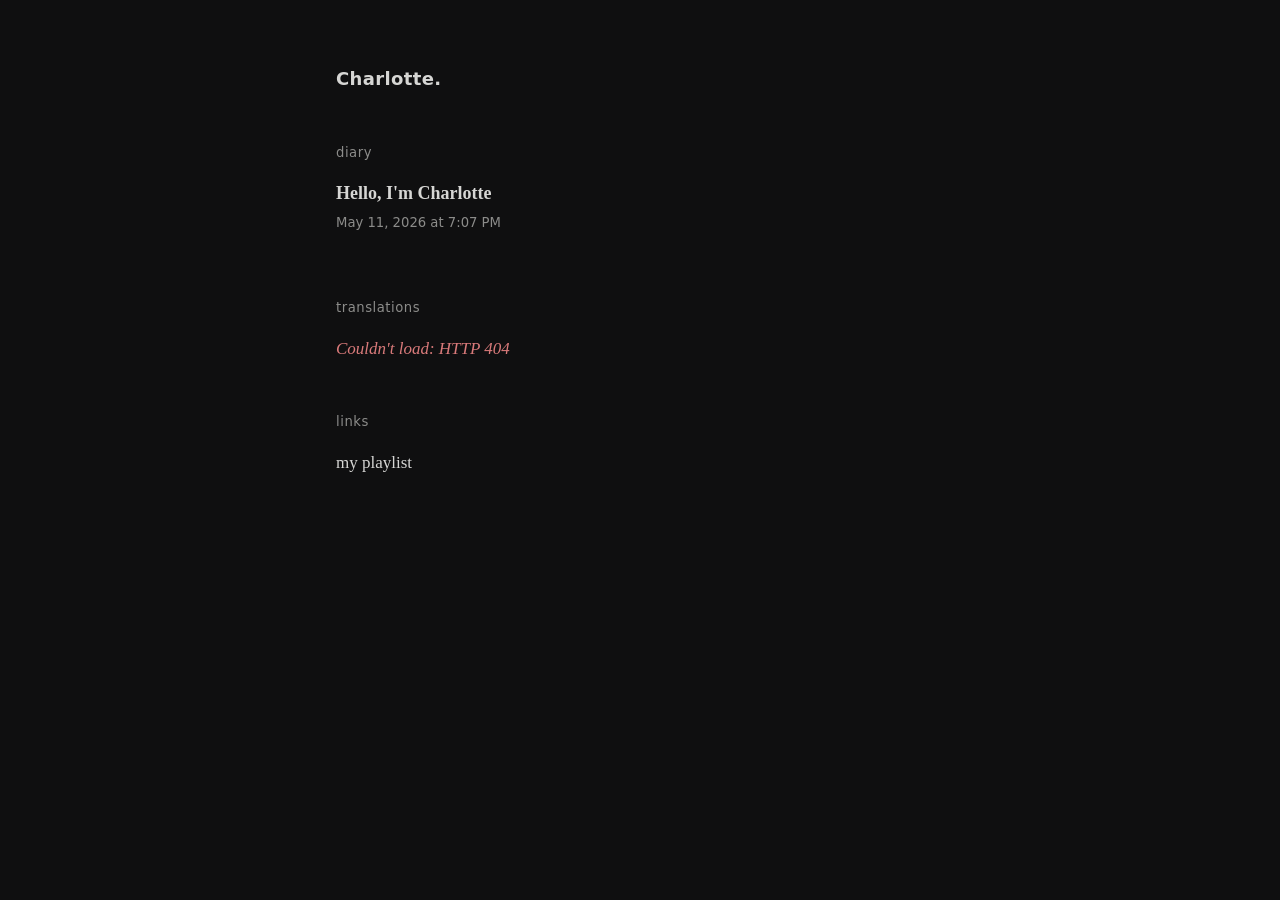
==== index.html @ 75e1d99a "Bring back a Links section on the home page Static <ul> under a "links" section title — same .post-s" ====
<!doctype html>
<html lang="en">
<head>
  <meta charset="utf-8">
  <meta name="viewport" content="width=device-width,initial-scale=1">
  <meta name="color-scheme" content="dark">
  <title>Charlotte</title>
  <link rel="stylesheet" href="style.css">
</head>
<body>
  <header class="site-header">
    <h1 class="site-title"><a href="./">Charlotte.</a></h1>
  </header>

  <main>
    <section>
      <h2 class="section-title">diary</h2>
      <ul id="post-list" class="post-list" aria-busy="true">
        <li class="loading">Loading…</li>
      </ul>
    </section>

    <section>
      <h2 class="section-title">translations</h2>
      <ul id="translation-list" class="post-list" aria-busy="true">
        <li class="loading">Loading…</li>
      </ul>
    </section>

    <section>
      <h2 class="section-title">links</h2>
      <ul class="post-list">
        <li class="post-summary">
          <a href="https://open.spotify.com/playlist/2ODZHgIKo9rf26FdrrIhIh" target="_blank" rel="noopener">my playlist</a>
        </li>
      </ul>
    </section>
  </main>

  <script src="app.js"></script>
</body>
</html>
---- style.css ----
:root {
  --bg: #0f0f10;
  --bg-elev: #18181b;
  --fg: #d6d6d4;
  --fg-muted: #8c8c8a;
  --accent: #7eb88c;
  --error: #d97a7a;
  --rule: #26262a;
  --max-w: 38rem;
  --serif: ui-serif, Georgia, "Iowan Old Style", Charter, "Vazirmatn", "Noto Naskh Arabic", Tahoma, serif;
  --sans: ui-sans-serif, system-ui, -apple-system, "Segoe UI", "Vazirmatn", "Noto Sans Arabic", Tahoma, sans-serif;
  --mono: ui-monospace, "JetBrains Mono", "Fira Code", Menlo, Consolas, monospace;
}

* { box-sizing: border-box; }

html {
  background: var(--bg);
  -webkit-text-size-adjust: 100%;
}

body {
  margin: 0;
  font-family: var(--serif);
  font-size: 1.0625rem;
  line-height: 1.65;
  color: var(--fg);
  background: var(--bg);
  padding: 4rem 1.25rem 3rem;
  display: flex;
  flex-direction: column;
  align-items: center;
  min-height: 100vh;
}

.site-header,
main {
  width: 100%;
  max-width: var(--max-w);
}

.site-header { margin-bottom: 3rem; }

.site-title {
  font-family: var(--sans);
  font-size: 1.125rem;
  font-weight: 600;
  letter-spacing: 0.02em;
  margin: 0;
}

.site-title a {
  color: var(--fg);
  text-decoration: none;
}

.site-title a:hover { color: var(--accent); }

a {
  color: var(--accent);
  text-decoration: none;
}

a:hover { text-decoration: underline; }

.section-title {
  font-family: var(--sans);
  font-size: 0.825rem;
  font-weight: 500;
  text-transform: lowercase;
  letter-spacing: 0.04em;
  color: var(--fg-muted);
  margin: 3rem 0 1rem;
}

main > section:first-child .section-title { margin-top: 0; }

.post-list {
  list-style: none;
  padding: 0;
  margin: 0;
}

.post-summary {
  border-bottom: 1px solid var(--rule);
  padding: 1rem 0;
}

.post-summary:first-child { padding-top: 0; }
.post-summary:last-child { border-bottom: 0; }

.post-summary a {
  display: block;
  color: inherit;
}

.post-summary a:hover { text-decoration: none; }
.post-summary a:hover .post-summary-title { color: var(--accent); }

.post-summary-title {
  font-family: var(--serif);
  font-size: 1.125rem;
  font-weight: 600;
  margin: 0 0 0.15rem;
  transition: color 0.15s;
}

.post-summary-date {
  font-family: var(--sans);
  font-size: 0.825rem;
  color: var(--fg-muted);
  display: block;
}

.post h1 {
  font-size: 1.75rem;
  line-height: 1.25;
  margin: 0 0 0.5rem;
}

.post h2 {
  font-size: 1.25rem;
  margin: 2.5rem 0 0.75rem;
}

.post h3 {
  font-size: 1.1rem;
  margin: 2rem 0 0.5rem;
}

.post p { margin: 1.1rem 0; }

.post ul, .post ol { padding-inline-start: 1.5rem; }
.post li { margin: 0.3rem 0; }

.post blockquote {
  border-inline-start: 3px solid var(--accent);
  padding-inline-start: 1rem;
  margin: 1.5rem 0;
  color: var(--fg-muted);
  font-style: italic;
}

.post code {
  font-family: var(--mono);
  font-size: 0.9em;
  background: var(--bg-elev);
  padding: 0.1em 0.35em;
  border-radius: 3px;
}

.post pre {
  background: var(--bg-elev);
  padding: 1rem;
  border-radius: 6px;
  overflow-x: auto;
  font-size: 0.875rem;
  line-height: 1.5;
}

.post pre code {
  background: transparent;
  padding: 0;
  font-size: inherit;
}

.post hr {
  border: 0;
  border-top: 1px solid var(--rule);
  margin: 2.5rem 0;
}

.post a { text-decoration: underline; text-underline-offset: 2px; }

.dim { color: var(--fg-muted); }

.loading, .error {
  color: var(--fg-muted);
  font-style: italic;
}

.error { color: var(--error); }

[dir="rtl"] {
  font-family: "Vazirmatn", "Noto Naskh Arabic", Tahoma, var(--serif);
  line-height: 1.85;
}

[dir="rtl"] code,
[dir="rtl"] pre {
  font-family: var(--mono);
  direction: ltr;
  text-align: left;
}
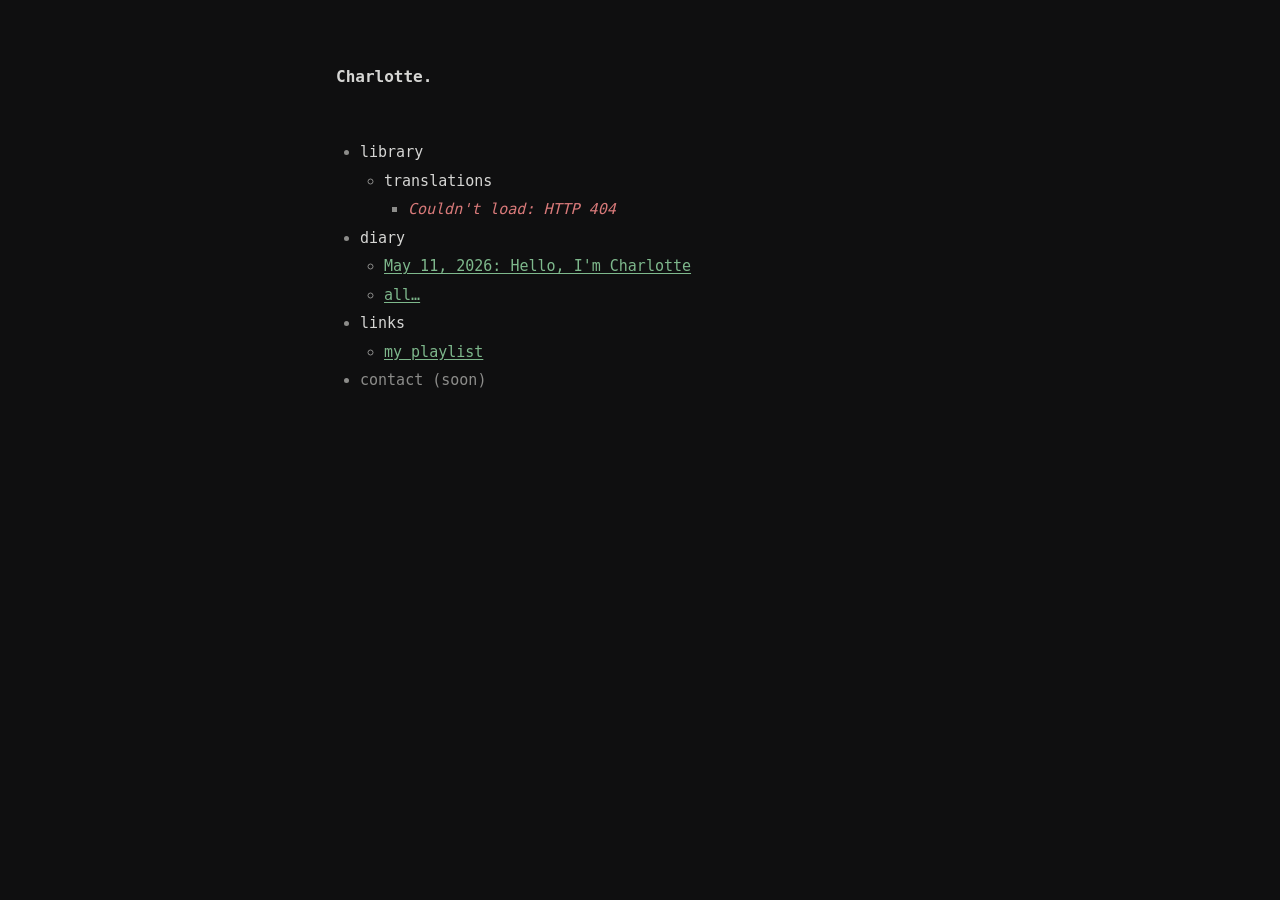
==== commit bb1eaf31: "Rebuild homepage as a nested tree (library / diary / links / contact) Drops the section-with-h2 layo" ====
--- a/index.html
+++ b/index.html
@@ -13,28 +13,28 @@
   </header>
 
   <main>
-    <section>
-      <h2 class="section-title">diary</h2>
-      <ul id="post-list" class="post-list" aria-busy="true">
-        <li class="loading">Loading…</li>
-      </ul>
-    </section>
-
-    <section>
-      <h2 class="section-title">translations</h2>
-      <ul id="translation-list" class="post-list" aria-busy="true">
-        <li class="loading">Loading…</li>
-      </ul>
-    </section>
-
-    <section>
-      <h2 class="section-title">links</h2>
-      <ul class="post-list">
-        <li class="post-summary">
-          <a href="https://open.spotify.com/playlist/2ODZHgIKo9rf26FdrrIhIh" target="_blank" rel="noopener">my playlist</a>
-        </li>
-      </ul>
-    </section>
+    <ul class="tree">
+      <li>library
+        <ul>
+          <li>translations
+            <ul id="translation-list" data-manifest="translations/index.json" data-type="translation" data-limit="3" data-all="translations.html" aria-busy="true">
+              <li class="loading">Loading…</li>
+            </ul>
+          </li>
+        </ul>
+      </li>
+      <li>diary
+        <ul id="diary-list" data-manifest="posts/index.json" data-limit="3" data-all="diary.html" aria-busy="true">
+          <li class="loading">Loading…</li>
+        </ul>
+      </li>
+      <li>links
+        <ul>
+          <li><a href="https://open.spotify.com/playlist/2ODZHgIKo9rf26FdrrIhIh" target="_blank" rel="noopener">my playlist</a></li>
+        </ul>
+      </li>
+      <li class="dim">contact (soon)</li>
+    </ul>
   </main>
 
   <script src="app.js"></script>
--- a/style.css
+++ b/style.css
@@ -21,8 +21,8 @@
 
 body {
   margin: 0;
-  font-family: var(--serif);
-  font-size: 1.0625rem;
+  font-family: var(--mono);
+  font-size: 0.9375rem;
   line-height: 1.65;
   color: var(--fg);
   background: var(--bg);
@@ -42,10 +42,8 @@
 .site-header { margin-bottom: 3rem; }
 
 .site-title {
-  font-family: var(--sans);
-  font-size: 1.125rem;
-  font-weight: 600;
-  letter-spacing: 0.02em;
+  font-size: 1rem;
+  font-weight: 700;
   margin: 0;
 }
 
@@ -63,68 +61,53 @@
 
 a:hover { text-decoration: underline; }
 
-.section-title {
-  font-family: var(--sans);
-  font-size: 0.825rem;
-  font-weight: 500;
-  text-transform: lowercase;
-  letter-spacing: 0.04em;
-  color: var(--fg-muted);
-  margin: 3rem 0 1rem;
+.tree {
+  list-style: disc;
+  padding-inline-start: 1.5rem;
+  margin: 0;
+  font-size: 0.9375rem;
+  line-height: 1.9;
+  color: var(--fg);
 }
 
-main > section:first-child .section-title { margin-top: 0; }
-
-.post-list {
-  list-style: none;
-  padding: 0;
+.tree ul {
+  list-style: circle;
+  padding-inline-start: 1.5rem;
   margin: 0;
 }
 
-.post-summary {
-  border-bottom: 1px solid var(--rule);
-  padding: 1rem 0;
+.tree ul ul { list-style: square; }
+
+.tree li { margin: 0; }
+
+.tree li::marker { color: var(--fg-muted); }
+
+.tree a {
+  color: var(--accent);
+  text-decoration: underline;
+  text-underline-offset: 2px;
 }
 
-.post-summary:first-child { padding-top: 0; }
-.post-summary:last-child { border-bottom: 0; }
+.tree a:hover { color: var(--fg); }
 
-.post-summary a {
-  display: block;
-  color: inherit;
-}
-
-.post-summary a:hover { text-decoration: none; }
-.post-summary a:hover .post-summary-title { color: var(--accent); }
-
-.post-summary-title {
-  font-family: var(--serif);
-  font-size: 1.125rem;
-  font-weight: 600;
-  margin: 0 0 0.15rem;
-  transition: color 0.15s;
-}
-
-.post-summary-date {
-  font-family: var(--sans);
-  font-size: 0.825rem;
-  color: var(--fg-muted);
-  display: block;
-}
+.tree li.dim,
+.tree li.loading,
+.tree li.error { color: var(--fg-muted); }
+.tree li.error { color: var(--error); }
 
 .post h1 {
-  font-size: 1.75rem;
-  line-height: 1.25;
+  font-size: 1.5rem;
+  line-height: 1.3;
   margin: 0 0 0.5rem;
 }
 
 .post h2 {
-  font-size: 1.25rem;
+  font-size: 1.125rem;
   margin: 2.5rem 0 0.75rem;
 }
 
 .post h3 {
-  font-size: 1.1rem;
+  font-size: 1rem;
   margin: 2rem 0 0.5rem;
 }
 
@@ -142,8 +125,7 @@
 }
 
 .post code {
-  font-family: var(--mono);
-  font-size: 0.9em;
+  font-size: 0.95em;
   background: var(--bg-elev);
   padding: 0.1em 0.35em;
   border-radius: 3px;
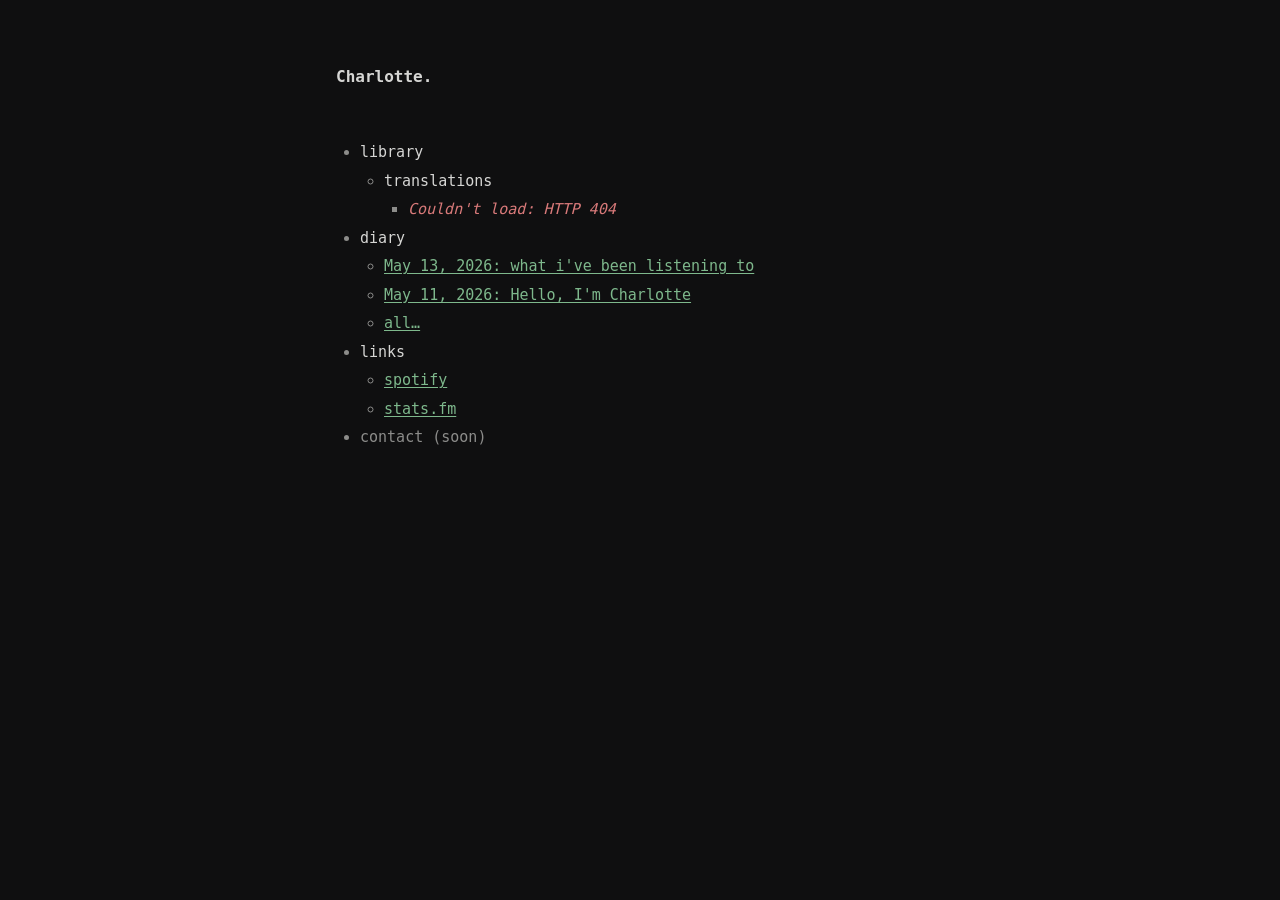
==== commit c8350b7b: "Add stats.fm link, label Spotify by name Co-Authored-By: Claude Opus 4.7 (1M context) <noreply@anthr" ====
--- a/index.html
+++ b/index.html
@@ -30,7 +30,8 @@
       </li>
       <li>links
         <ul>
-          <li><a href="https://open.spotify.com/playlist/2ODZHgIKo9rf26FdrrIhIh" target="_blank" rel="noopener">my playlist</a></li>
+          <li><a href="https://open.spotify.com/playlist/2ODZHgIKo9rf26FdrrIhIh" target="_blank" rel="noopener">spotify</a></li>
+          <li><a href="https://stats.fm/ltscharlotte" target="_blank" rel="noopener">stats.fm</a></li>
         </ul>
       </li>
       <li class="dim">contact (soon)</li>
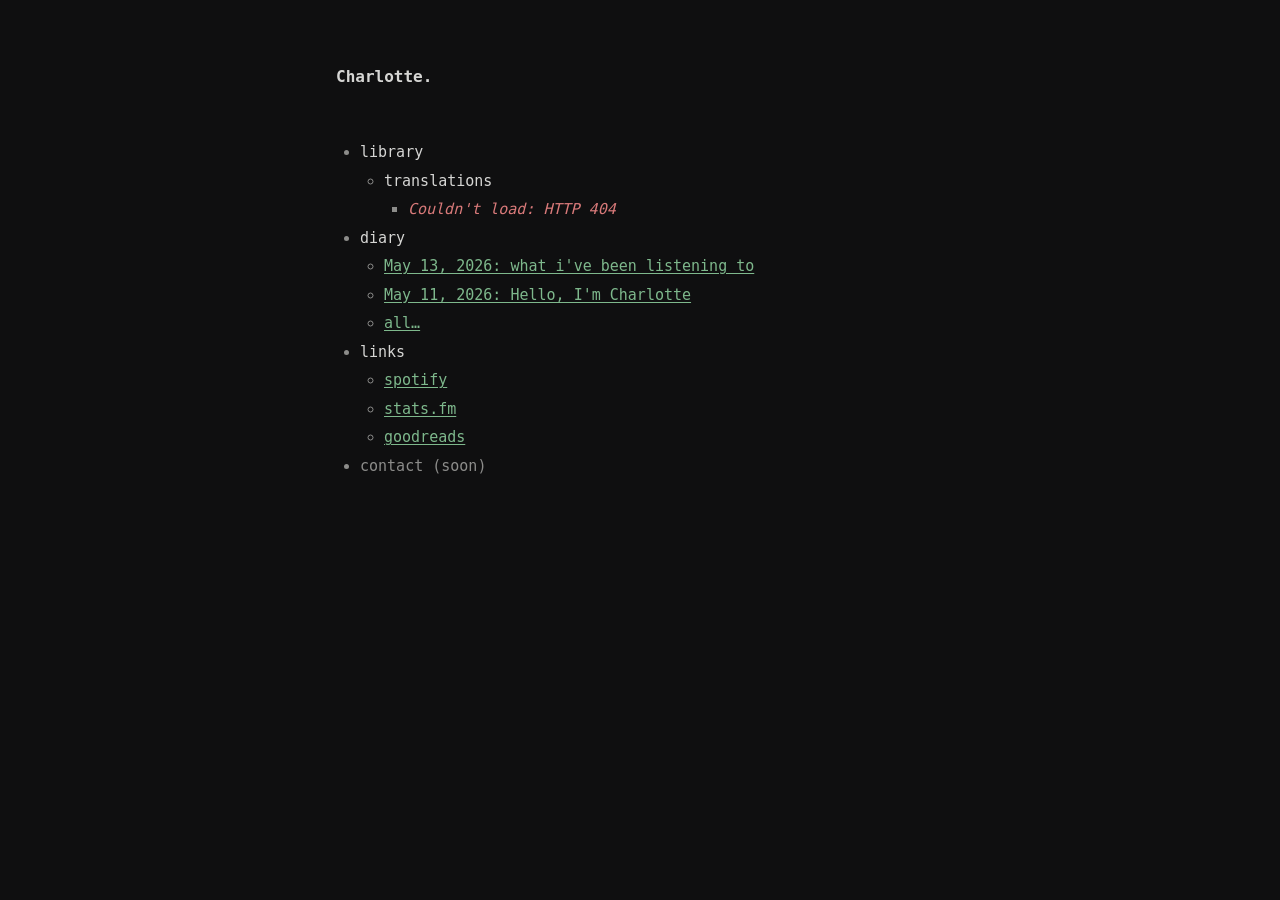
==== commit 1f5533f8: "Add Goodreads link Co-Authored-By: Claude Opus 4.7 (1M context) <noreply@anthropic.com>" ====
--- a/index.html
+++ b/index.html
@@ -30,8 +30,9 @@
       </li>
       <li>links
         <ul>
-          <li><a href="https://open.spotify.com/playlist/2ODZHgIKo9rf26FdrrIhIh" target="_blank" rel="noopener">spotify</a></li>
+          <li><a href="https://open.spotify.com/user/31othfhgdgqqzqhprfutfl6iafru" target="_blank" rel="noopener">spotify</a></li>
           <li><a href="https://stats.fm/ltscharlotte" target="_blank" rel="noopener">stats.fm</a></li>
+          <li><a href="https://www.goodreads.com/charlotte1384" target="_blank" rel="noopener">goodreads</a></li>
         </ul>
       </li>
       <li class="dim">contact (soon)</li>
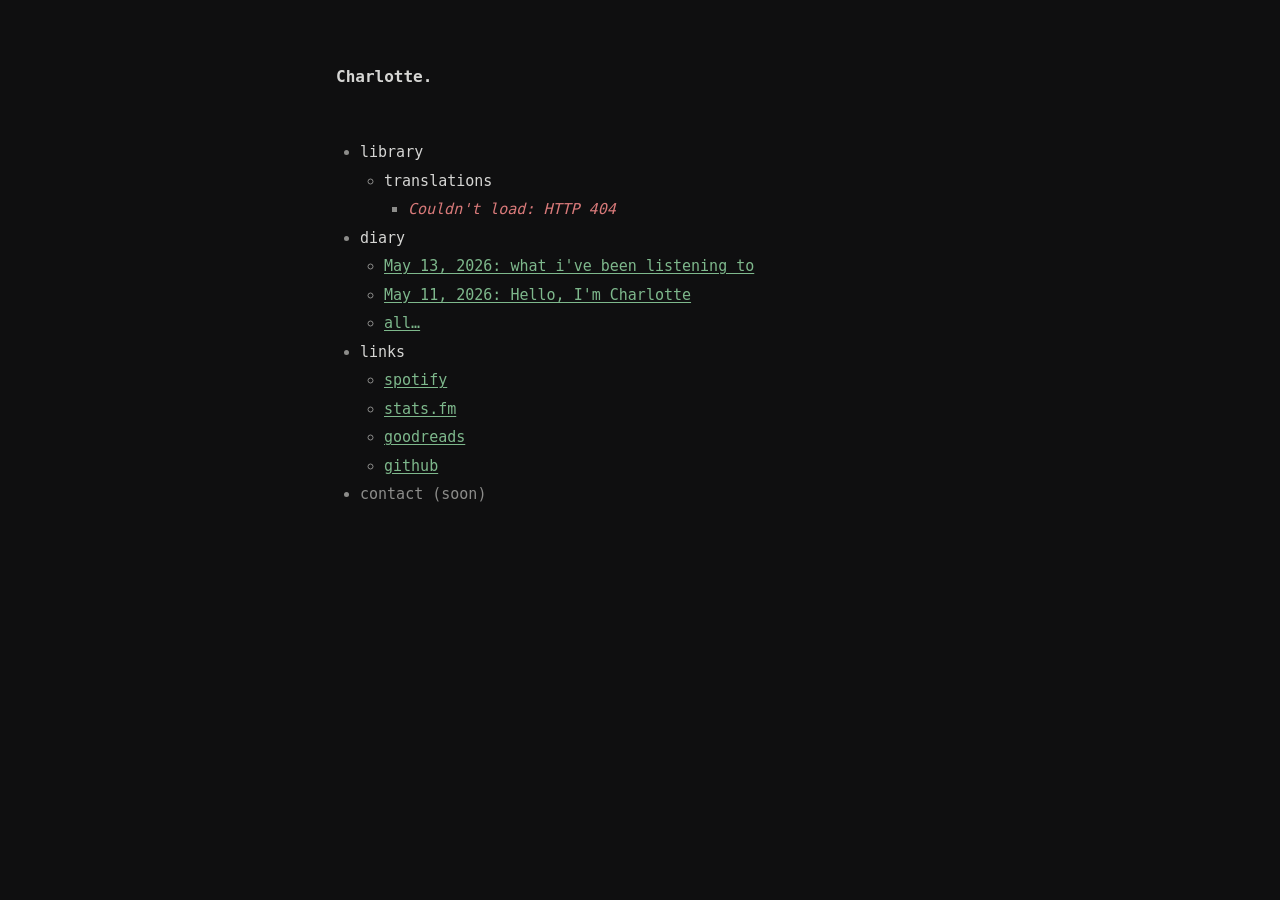
==== commit 5bd69299: "Add GitHub link Co-Authored-By: Claude Opus 4.7 (1M context) <noreply@anthropic.com>" ====
--- a/index.html
+++ b/index.html
@@ -33,6 +33,7 @@
           <li><a href="https://open.spotify.com/user/31othfhgdgqqzqhprfutfl6iafru" target="_blank" rel="noopener">spotify</a></li>
           <li><a href="https://stats.fm/ltscharlotte" target="_blank" rel="noopener">stats.fm</a></li>
           <li><a href="https://www.goodreads.com/charlotte1384" target="_blank" rel="noopener">goodreads</a></li>
+          <li><a href="https://github.com/charlottebirmingham13" target="_blank" rel="noopener">github</a></li>
         </ul>
       </li>
       <li class="dim">contact (soon)</li>
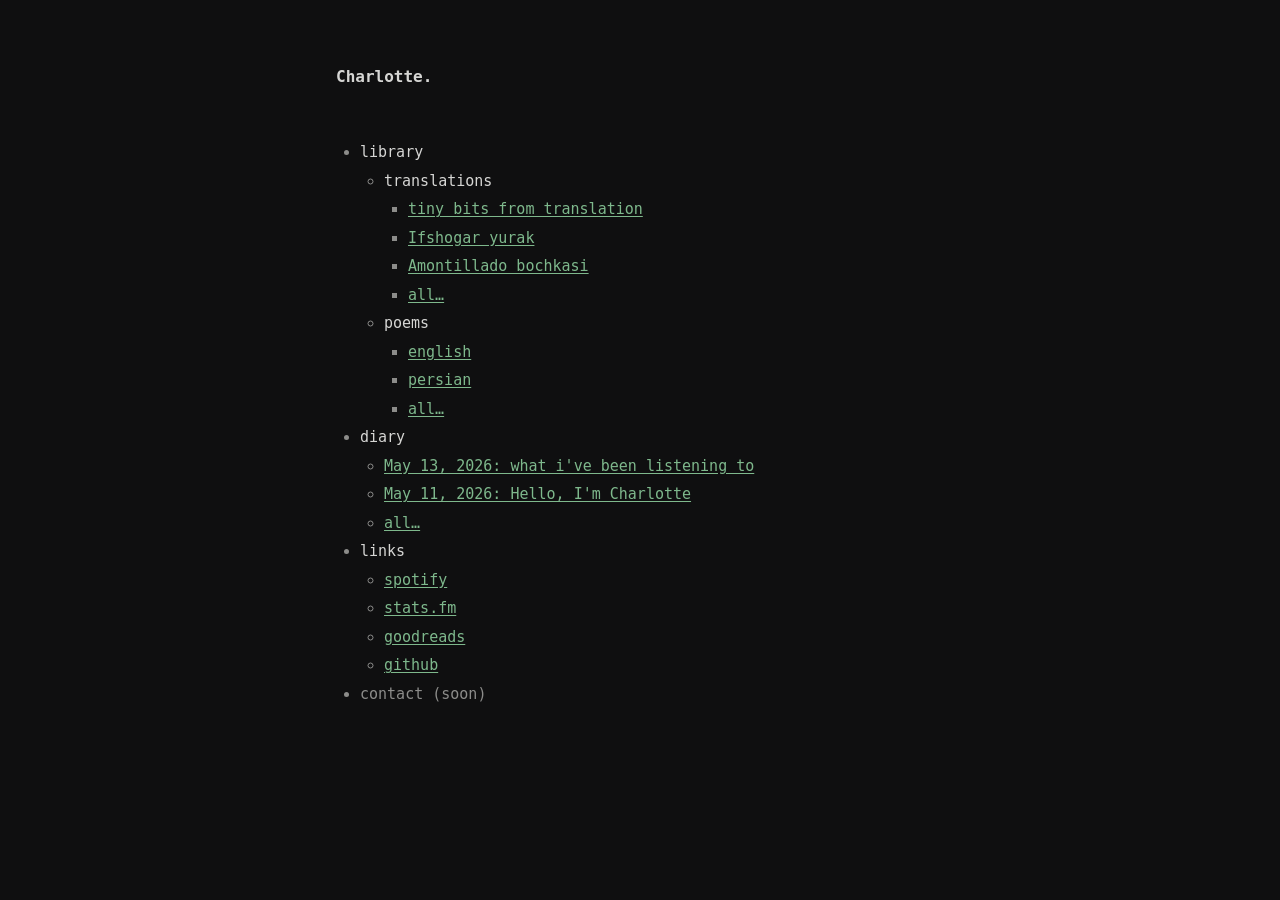
==== commit 27af1765: "Add poems (english / persian / all) under library on home page Co-Authored-By: Claude Opus 4.7 (1M c" ====
--- a/index.html
+++ b/index.html
@@ -19,6 +19,13 @@
           <li>translations
             <ul id="translation-list" data-manifest="translations/index.json" data-type="translation" data-limit="3" data-all="translations.html" aria-busy="true">
               <li class="loading">Loading…</li>
+            </ul>
+          </li>
+          <li>poems
+            <ul>
+              <li><a href="poems.html?lang=english">english</a></li>
+              <li><a href="poems.html?lang=persian">persian</a></li>
+              <li><a href="poems.html">all…</a></li>
             </ul>
           </li>
         </ul>
--- a/style.css
+++ b/style.css
@@ -95,6 +95,8 @@
 .tree li.error { color: var(--fg-muted); }
 .tree li.error { color: var(--error); }
 
+.tree + article { margin-top: 2rem; }
+
 .post h1 {
   font-size: 1.5rem;
   line-height: 1.3;
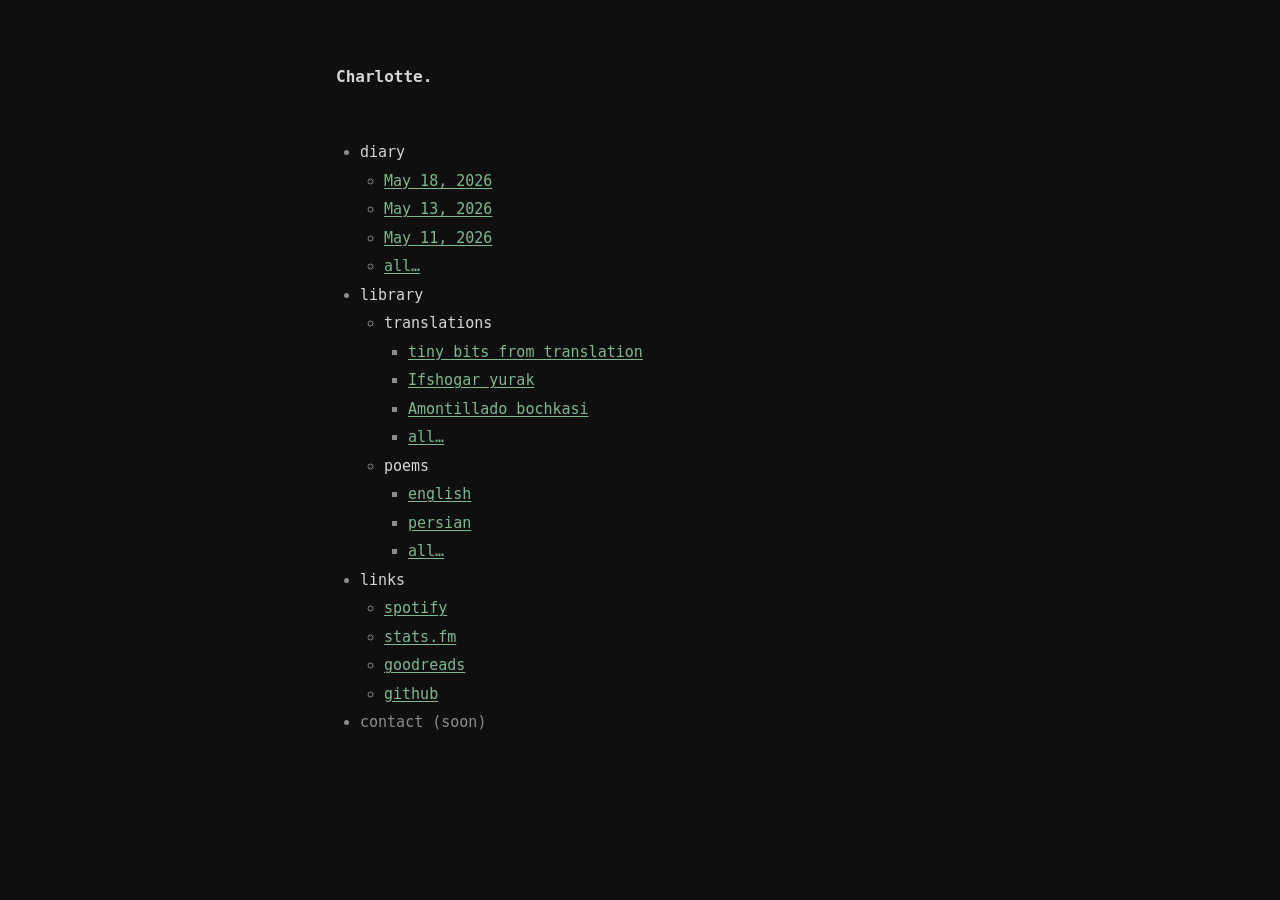
==== commit 485eab6f: "Home: move diary above library Co-Authored-By: Claude Opus 4.7 (1M context) <noreply@anthropic.com>" ====
--- a/index.html
+++ b/index.html
@@ -14,6 +14,11 @@
 
   <main>
     <ul class="tree">
+      <li>diary
+        <ul id="diary-list" data-manifest="posts/index.json" data-limit="3" data-all="diary.html" aria-busy="true">
+          <li class="loading">Loading…</li>
+        </ul>
+      </li>
       <li>library
         <ul>
           <li>translations
@@ -28,11 +33,6 @@
               <li><a href="poems.html">all…</a></li>
             </ul>
           </li>
-        </ul>
-      </li>
-      <li>diary
-        <ul id="diary-list" data-manifest="posts/index.json" data-limit="3" data-all="diary.html" aria-busy="true">
-          <li class="loading">Loading…</li>
         </ul>
       </li>
       <li>links
